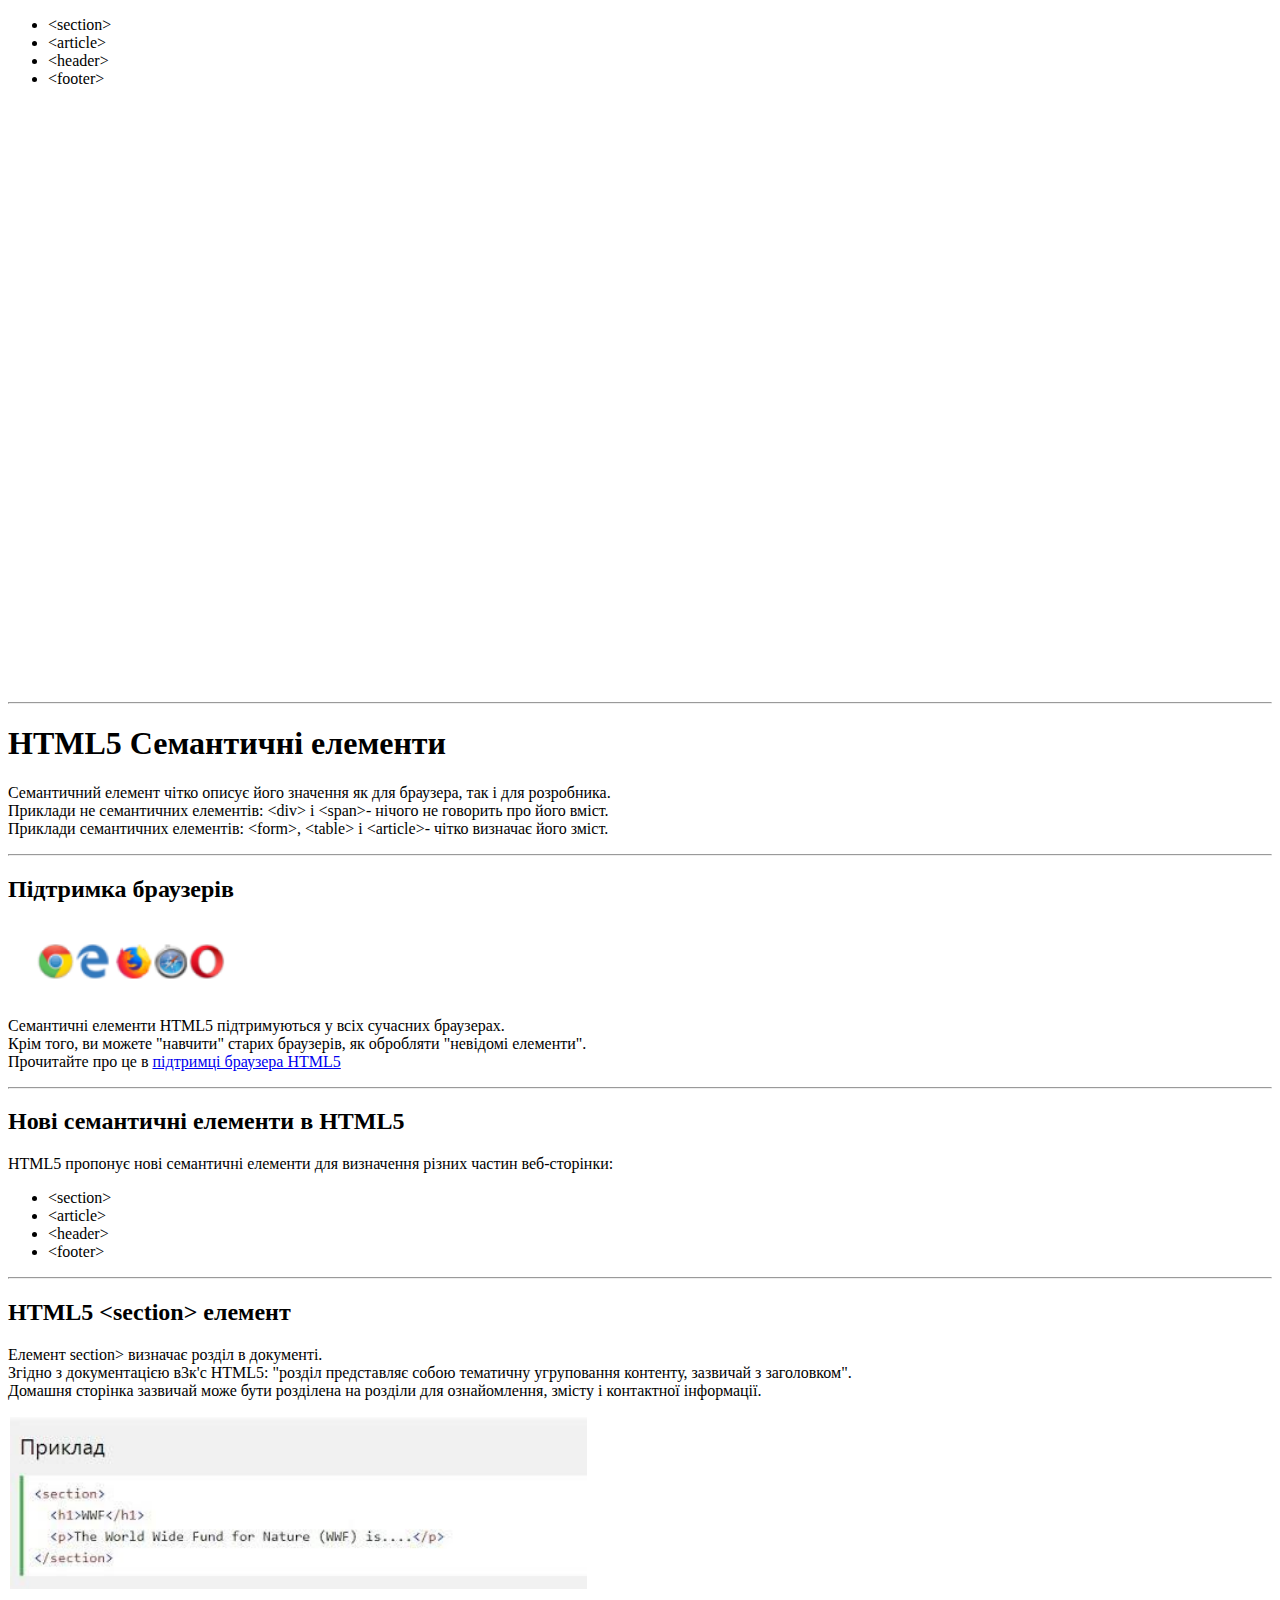
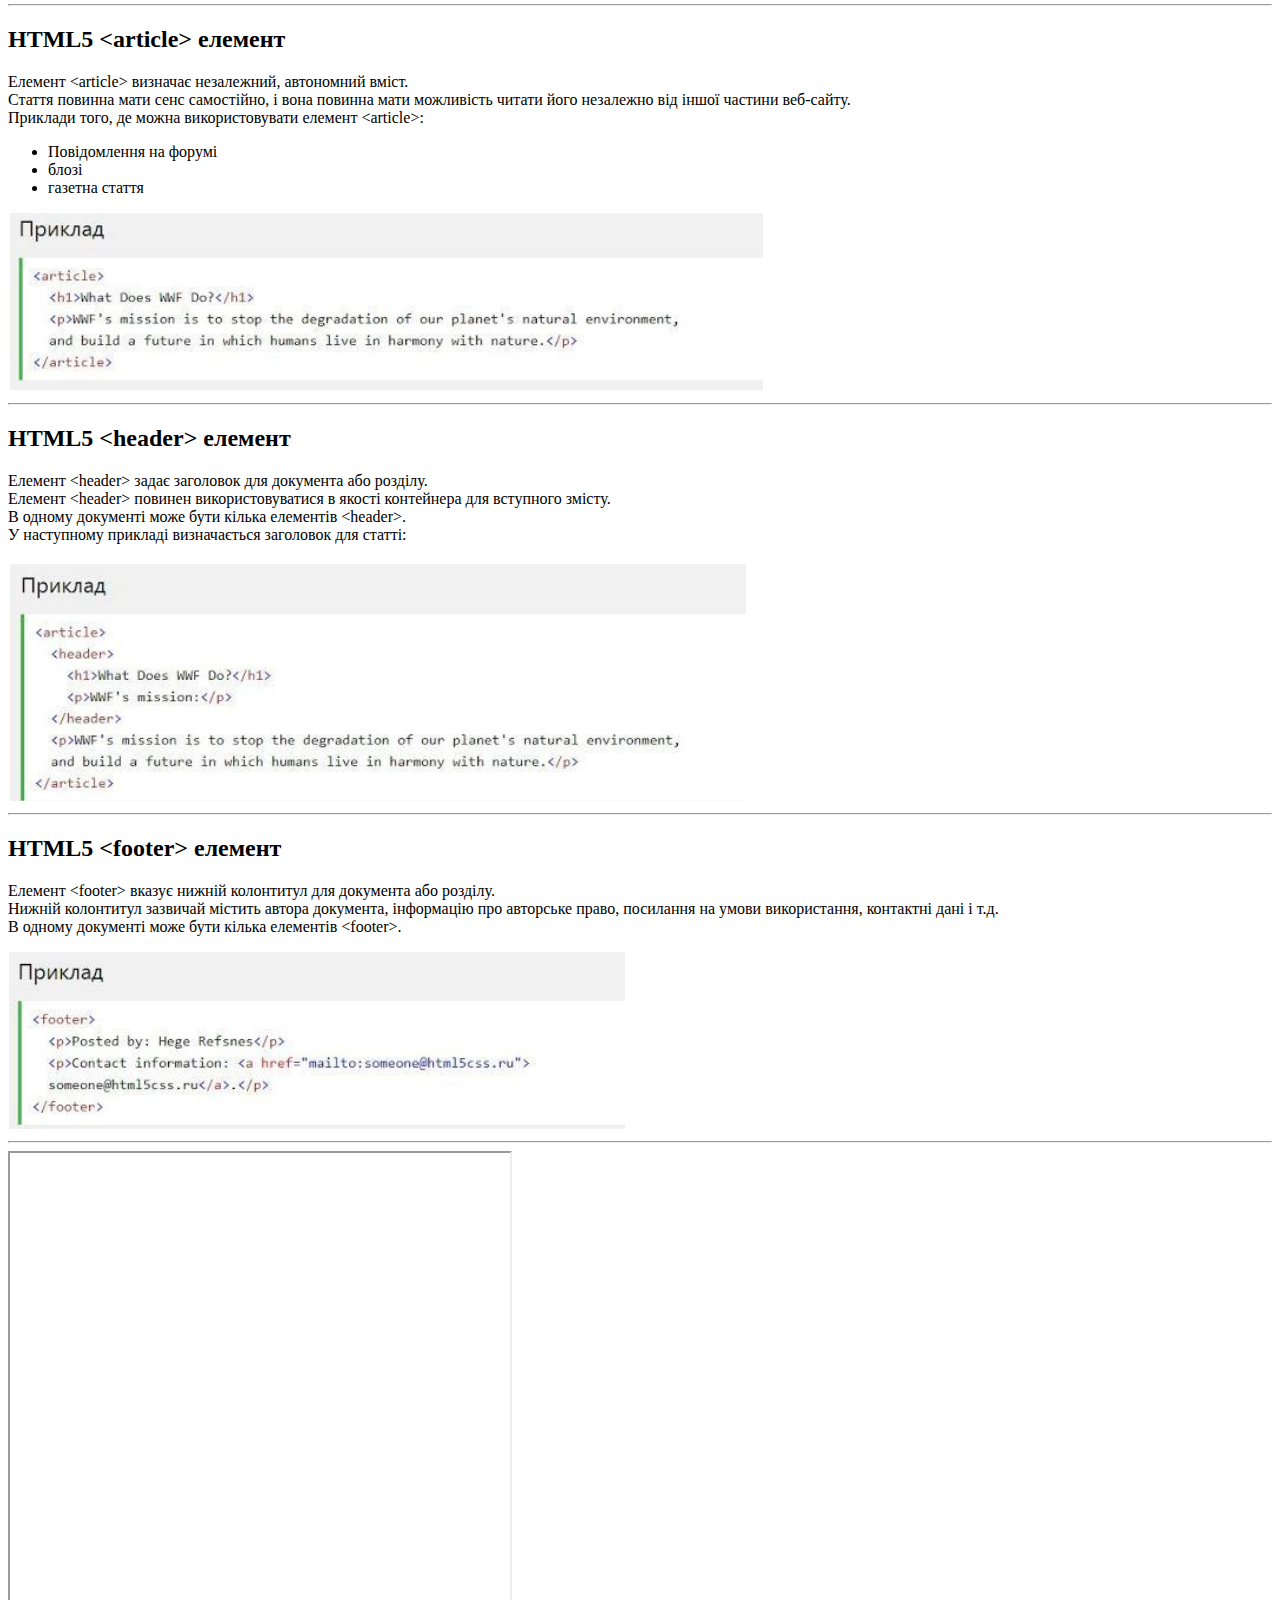
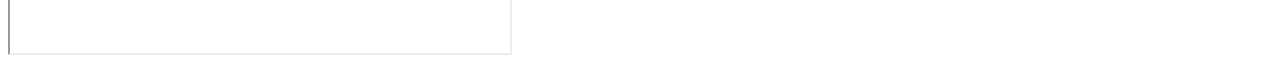
==== 03/index.html @ 956e67ed "added homework 3" ====
<!DOCTYPE html>
<html lang="uk">

<head>
    <meta charset="UTF-8">
    <meta http-equiv="X-UA-Compatible" content="IE=edge">
    <meta name="viewport" content="width=device-width, initial-scale=1.0">
    <title>Document</title>

</head>


<body>
    <Nav>
        <ul>
            <li>&lt;section&gt;</li>
            <li>&lt;article&gt;</li>
            <li>&lt;header&gt;</li>
            <li>&lt;footer&gt;</li>

        </ul>
        <iframe width="1042" height="586"
            src="https://www.youtube.com/embed/dEBVe8Ij7JU?list=PLytQ0YczAfcdj-OUqWO20vPsr0ix0M1Us"
            title="Front-End розробка. Сучасні тренди" frameborder="0"
            allow="accelerometer; autoplay; clipboard-write; encrypted-media; gyroscope; picture-in-picture"
            allowfullscreen></iframe>
        <hr>
    </Nav>
    <header>
        <h1>HTML5 Семантичні елементи</h1>
        <p>Семантичний елемент чітко описує його значення як для браузера, так і
            для розробника.<br>
            Приклади не семантичних елементів: &lt;div&gt; і &lt;span&gt;- нічого не говорить
            про його вміст.<br>
            Приклади семантичних елементів: &lt;form&gt;, &lt;table&gt; і &lt;article&gt;- чітко
            визначає його зміст.</p>
    </header>
    <hr>
    <main>
        <section>
            <h2>Підтримка браузерів</h2>
            <img src="image_2022-10-06_20-51-56.png" width="250" alt="" />
            <p>Семантичні елементи HTML5 підтримуються у всіх сучасних браузерах.<br>
                Крім того, ви можете "навчити" старих браузерів, як обробляти "невідомі
                елементи".<br>
                Прочитайте про це в <a href="https://www.blogger.com/onboarding" target="_blank">підтримці браузера
                    HTML5</a></p>
        </section>
        <hr>
        <section>
            <h2>Нові семантичні елементи в HTML5</h2>
            <p>HTML5 пропонує нові семантичні елементи для визначення різних частин
                веб-сторінки:</p>
            <ul>
                <li>&lt;section&gt;</li>
                <li>&lt;article&gt;</li>
                <li>&lt;header&gt;</li>
                <li>&lt;footer&gt;</li>

            </ul>

        </section>
        <hr>
        <section>
            <h2>HTML5 &lt;section&gt; елемент</h2>
            <p>Елемент &it;section&gt; визначає розділ в документі.<br>
                Згідно з документацією в3к'с HTML5: "розділ представляє собою
                тематичну угруповання контенту, зазвичай з заголовком".<br>
                Домашня сторінка зазвичай може бути розділена на розділи для
                ознайомлення, змісту і контактної інформації.</p>
            <img src="image_2022-10-06_21-41-13.png" width="" alt="">

        </section>
        <hr>
        <section>
            <h2>HTML5 &lt;article&gt; елемент</h2>
            <p>Елемент &lt;article&gt; визначає незалежний, автономний вміст.<br>
                Стаття повинна мати сенс самостійно, і вона повинна мати можливість
                читати його незалежно від іншої частини веб-сайту.<br>
                Приклади того, де можна використовувати елемент &lt;article&gt;:</p>
            <ul>
                <li>Повідомлення на форумі </li>
                <li>блозі</li>
                <li>газетна стаття</li>

            </ul>

            <img src="image_2022-10-06_22-05-24.png" alt="">

        </section>
        <hr>
        <section>
            <h2>HTML5 &lt;header&gt; елемент</h2>
            <p>Елемент &lt;header&gt; задає заголовок для документа або розділу.<br>
                Елемент &lt;header&gt; повинен використовуватися в якості контейнера для
                вступного змісту.<br>
                В одному документі може бути кілька елементів &lt;header&gt;.<br>
                У наступному прикладі визначається заголовок для статті:</p>
            <img src="image_2022-10-06_22-08-28.png" alt="">

        </section>

        <hr>
        <section>
            <h2>HTML5 &lt;footer&gt; елемент</h2>
            <p>Елемент &lt;footer&gt; вказує нижній колонтитул для документа або розділу.<br>
                Нижній колонтитул зазвичай містить автора документа, інформацію про
                авторське право, посилання на умови використання, контактні дані і т.д.<br>
                В одному документі може бути кілька елементів &lt;footer&gt;.</p>
            <img src="image_2022-10-06_22-10-33.png" alt="">
        </section>

        <hr>
    </main>

    <footer>

        <iframe src="https://olyaglk.github.io/course/02/index.html" height="500" width="500" title="my CV"></iframe>

    </footer>




</body>

</html>
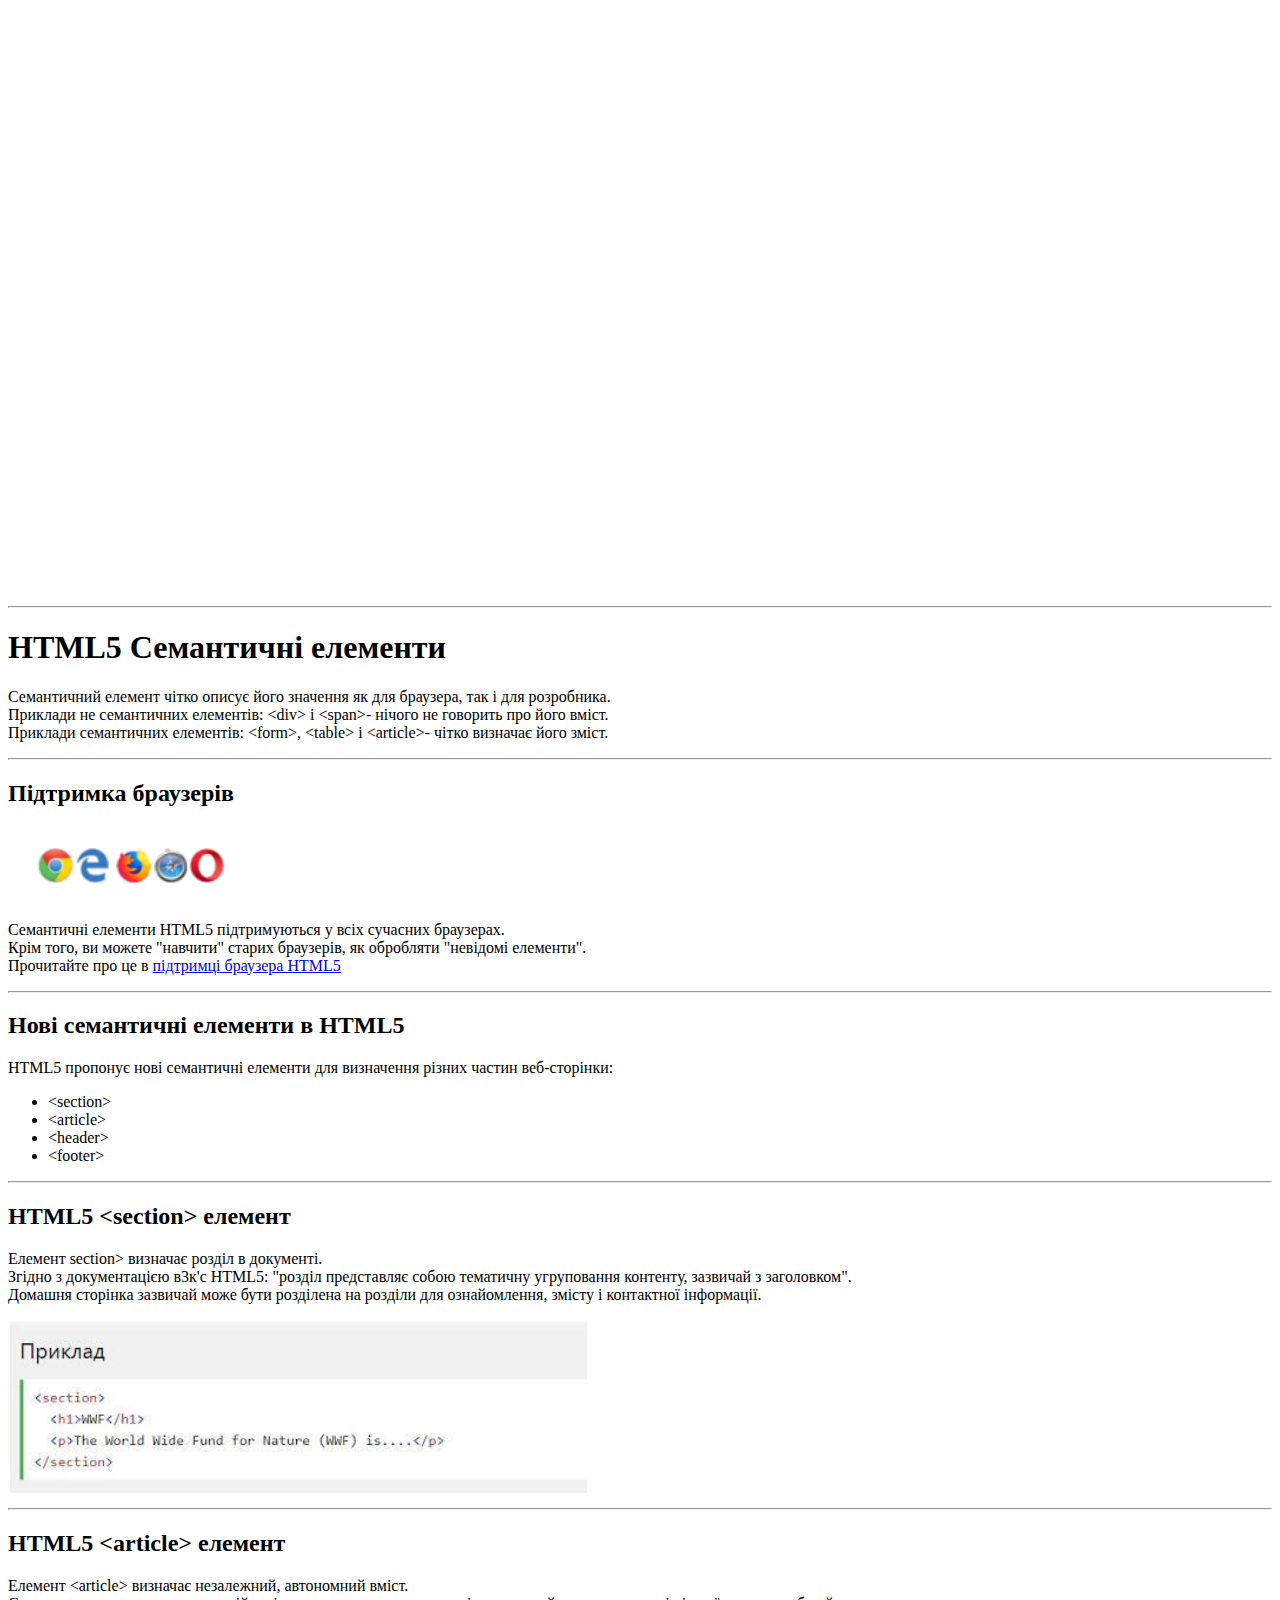
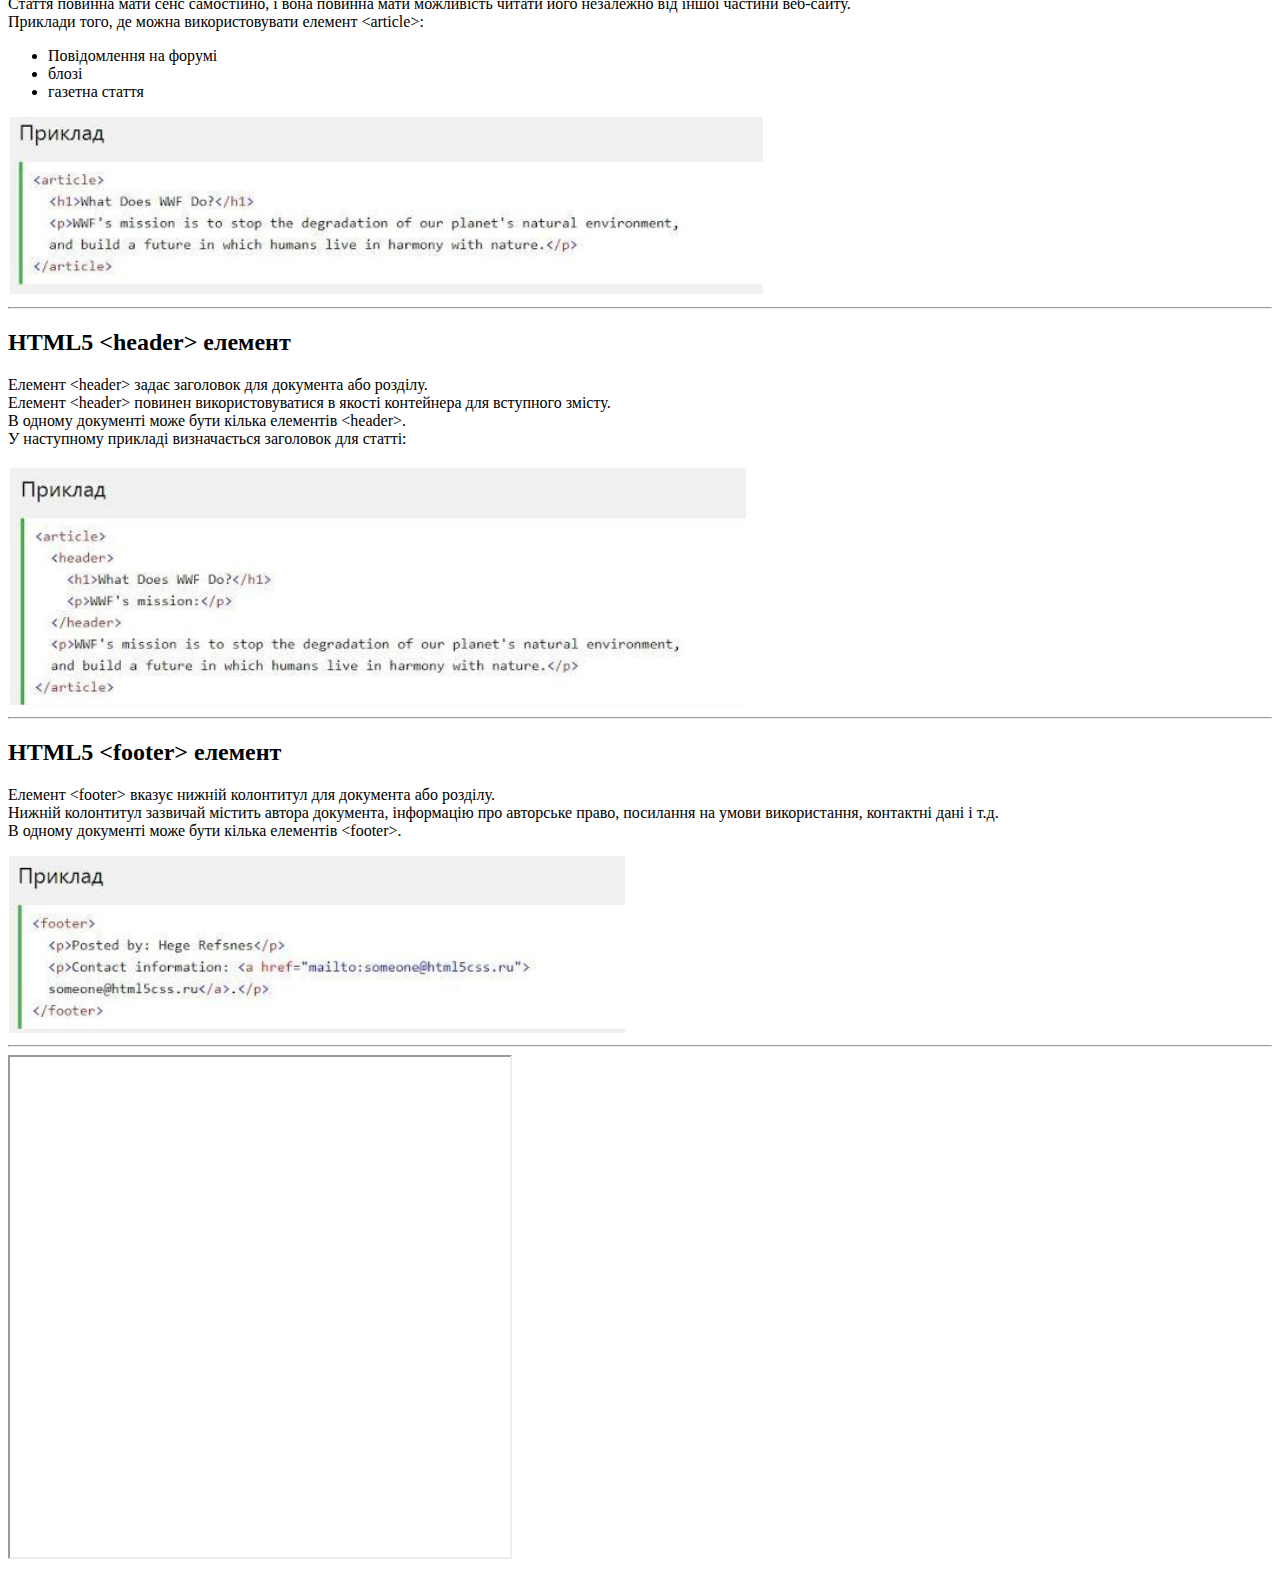
==== commit 41507295: "add" ====
--- a/03/index.html
+++ b/03/index.html
@@ -12,13 +12,7 @@
 
 <body>
     <Nav>
-        <ul>
-            <li>&lt;section&gt;</li>
-            <li>&lt;article&gt;</li>
-            <li>&lt;header&gt;</li>
-            <li>&lt;footer&gt;</li>
-
-        </ul>
+        
         <iframe width="1042" height="586"
             src="https://www.youtube.com/embed/dEBVe8Ij7JU?list=PLytQ0YczAfcdj-OUqWO20vPsr0ix0M1Us"
             title="Front-End розробка. Сучасні тренди" frameborder="0"
